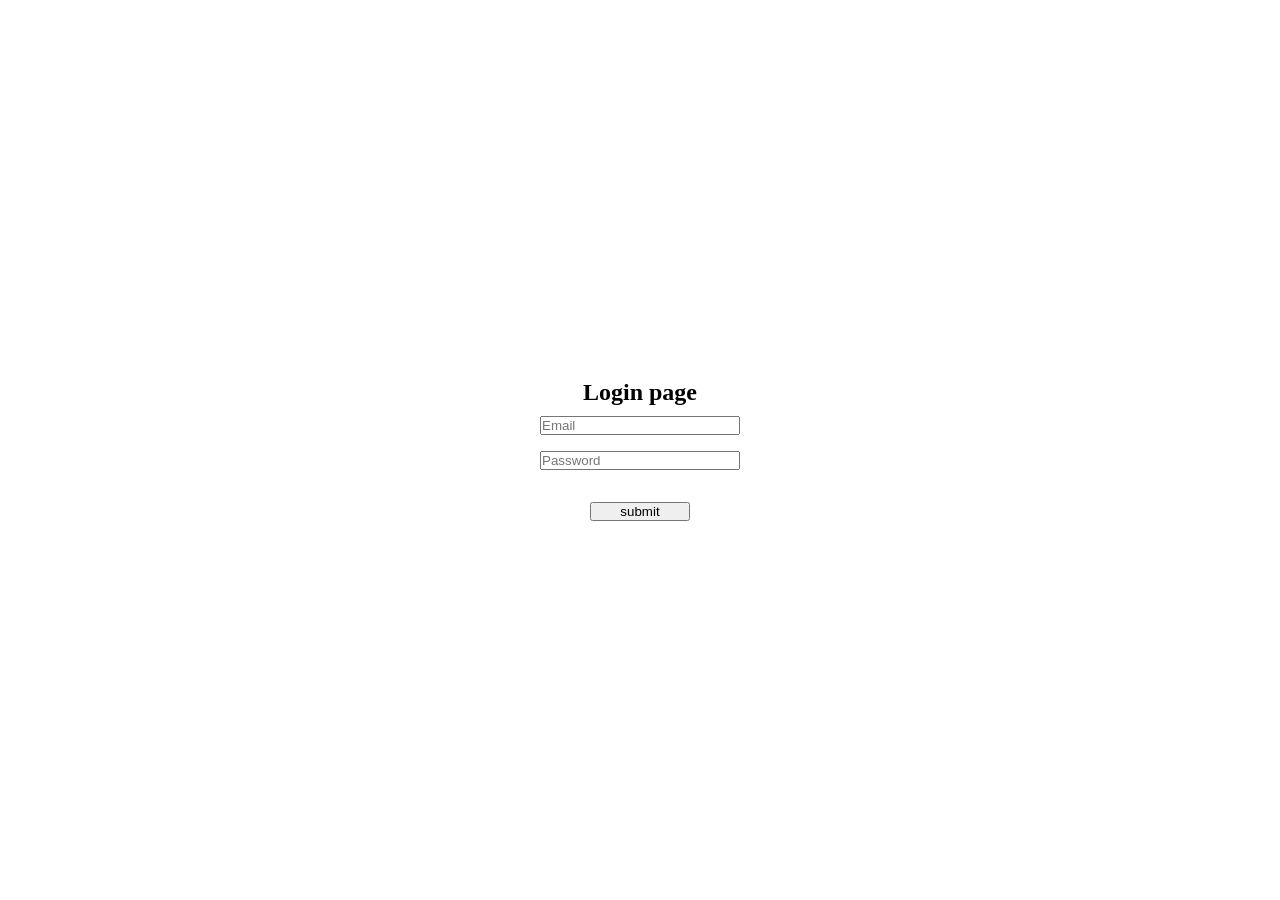
==== login.html @ b122c4b9 "Code has been sent" ====
<!DOCTYPE html>
<html lang="en">
<head>
    <meta charset="UTF-8">
    <meta name="viewport" content="width=device-width, initial-scale=1.0">
    <title>Login</title>
    <link rel="stylesheet" href="style.css">
</head>
<body>
    <h2>Login page</h2>
    <form class="form" id="Login">
        <input type="email" placeholder="Email" id="email">
        <input type="password" placeholder="Password" id="password">

        <p id="error"></p>
        <button>submit</button>
    </form>
    <script src="main2.js"></script>
</body>
</html>
---- style.css ----
*{
    margin: 0;
    padding: 0;
    box-sizing: border-box;
    text-decoration: none;
    list-style: none;
}
body{
    height: 100vh;
    display: flex;
    justify-content: center;
    align-items: center;
    flex-direction: column;
}
h2{
    margin-bottom: 10px;
}
.form{
    display: flex;
    flex-direction: column;
    justify-content: center;
    align-items: center;
    gap: 1rem;
    
}
input{
    width: 200px;
}
button{
    cursor: pointer;
    width: 50%;

}
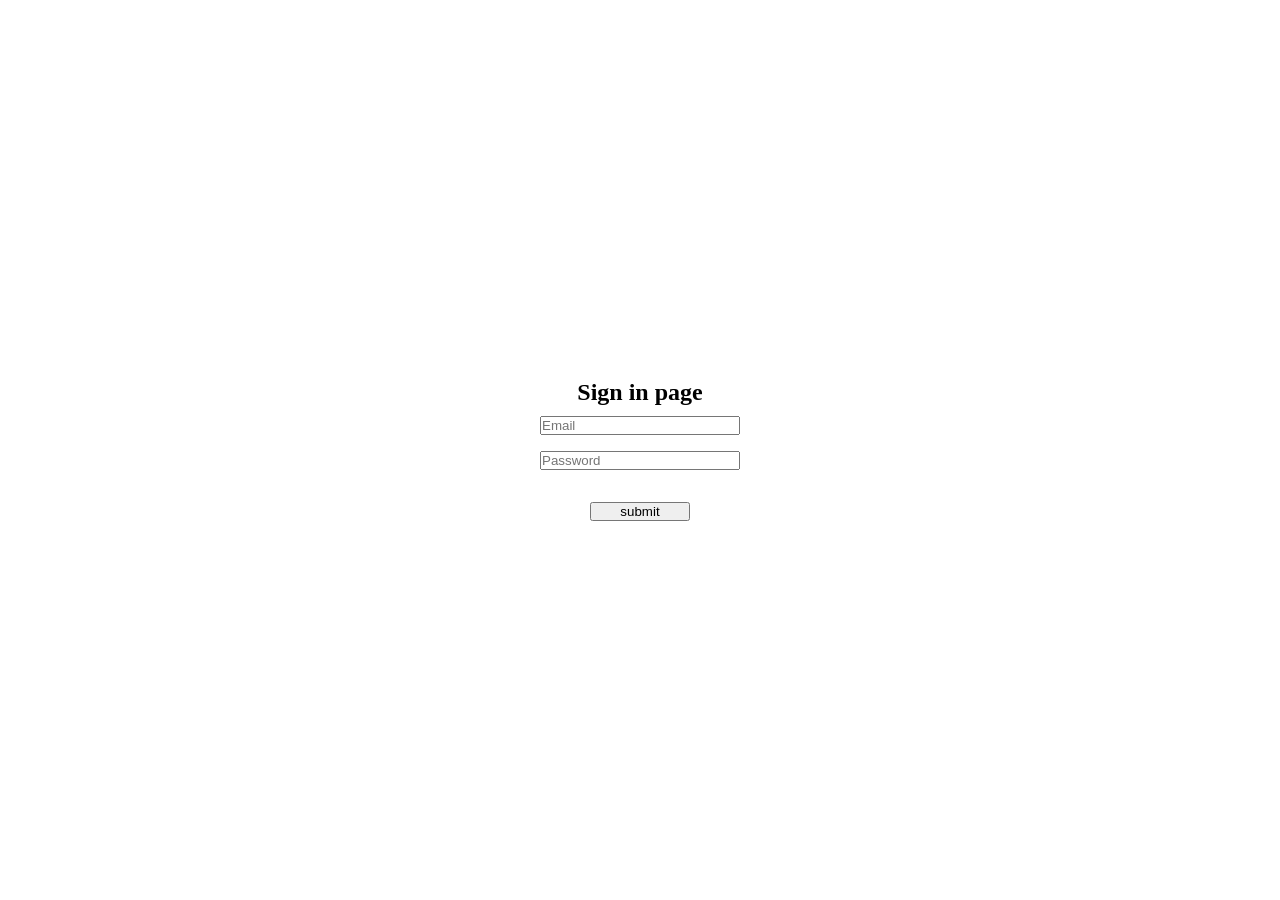
==== commit a36cd61b: "Change name from login to sign in" ====
--- a/login.html
+++ b/login.html
@@ -7,7 +7,7 @@
     <link rel="stylesheet" href="style.css">
 </head>
 <body>
-    <h2>Login page</h2>
+    <h2>Sign in page</h2>
     <form class="form" id="Login">
         <input type="email" placeholder="Email" id="email">
         <input type="password" placeholder="Password" id="password">
